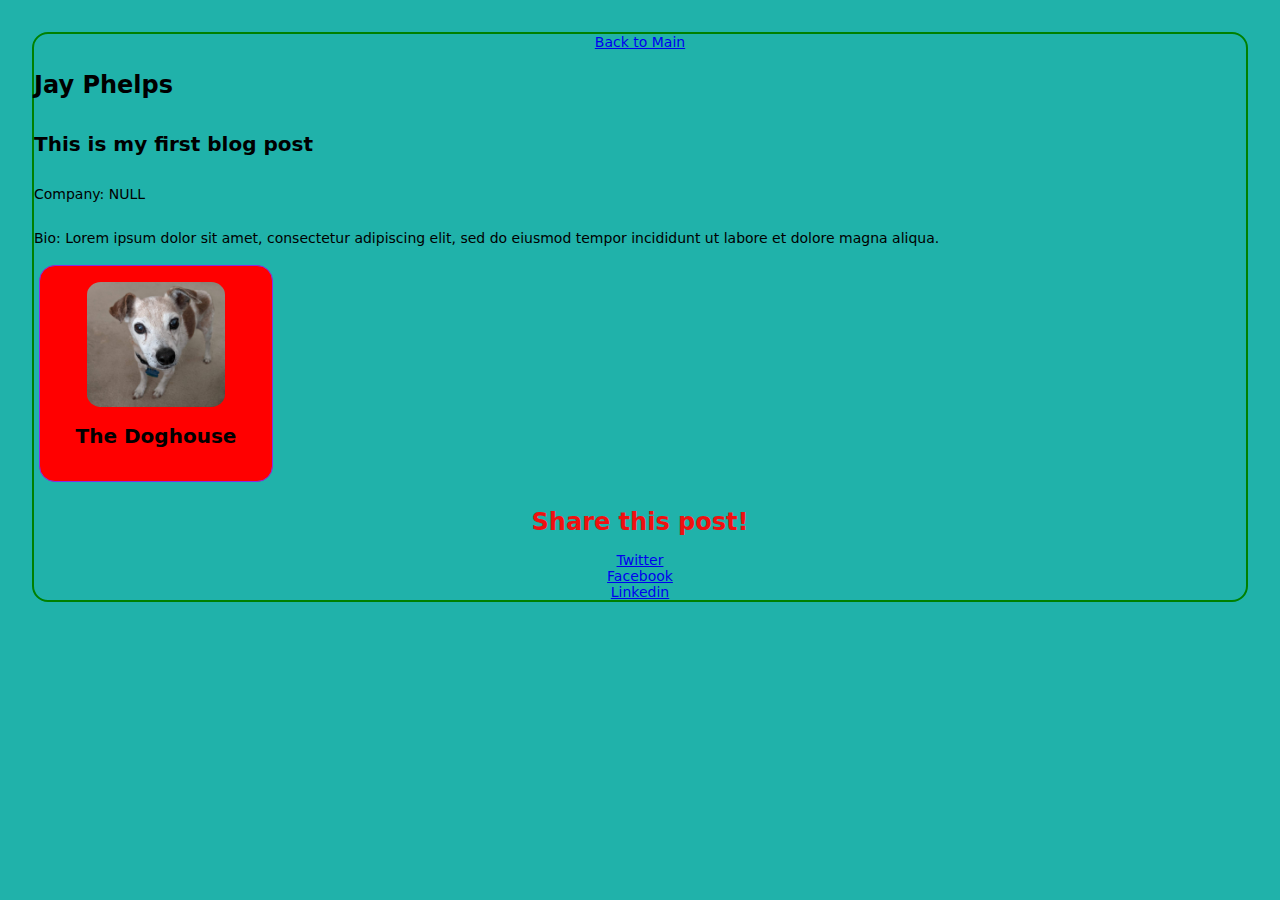
==== blogpost/blog-post.html @ bf851248 "feat: First release of project 1" ====
<!DOCTYPE html>
<html lang="en">
  <head>
    <meta charset="utf-8" />
    <title>Exercise 1 - Blog Post</title>
    <meta
      content="width=device-width, initial-scale=1, maximum-scale=1"
      name="viewport"
    />
    <meta name="robots" content="noindex">
    <link rel="stylesheet" href="../css/my-style.css">
  </head>
  <body>
  <div class = "bloggrid">
    <div class="header "><a href="../index.html">Back to Main</a></div>
    <div class="author">
      <h1>Jay Phelps</h1>
      <h2>This is my first blog post</h2><p>Company: NULL</p><p>Bio: Lorem ipsum dolor sit amet, consectetur adipiscing elit, sed do eiusmod tempor incididunt ut labore et dolore magna aliqua.</p>
      <div class="postcard logo"><img class="logoimg" src="../images/Dog_01.jpg" alt="My Dog Avatar"><h2>The Doghouse</h2></div>
    </div>
    <div class="social">
      <h1>Share this post!</h1>
      <a href="https://twitter.com">Twitter</a><br>
      <a href="https://facebook.com">Facebook</a><br>
      <a href="https://linkedin.com">Linkedin</a>
    </div>
  </div>
  </body>
</html>
---- css/my-style.css ----
@import "sitewide.css";
@import "mobile.css";
@import "tablet.css";
@import "wide.css";
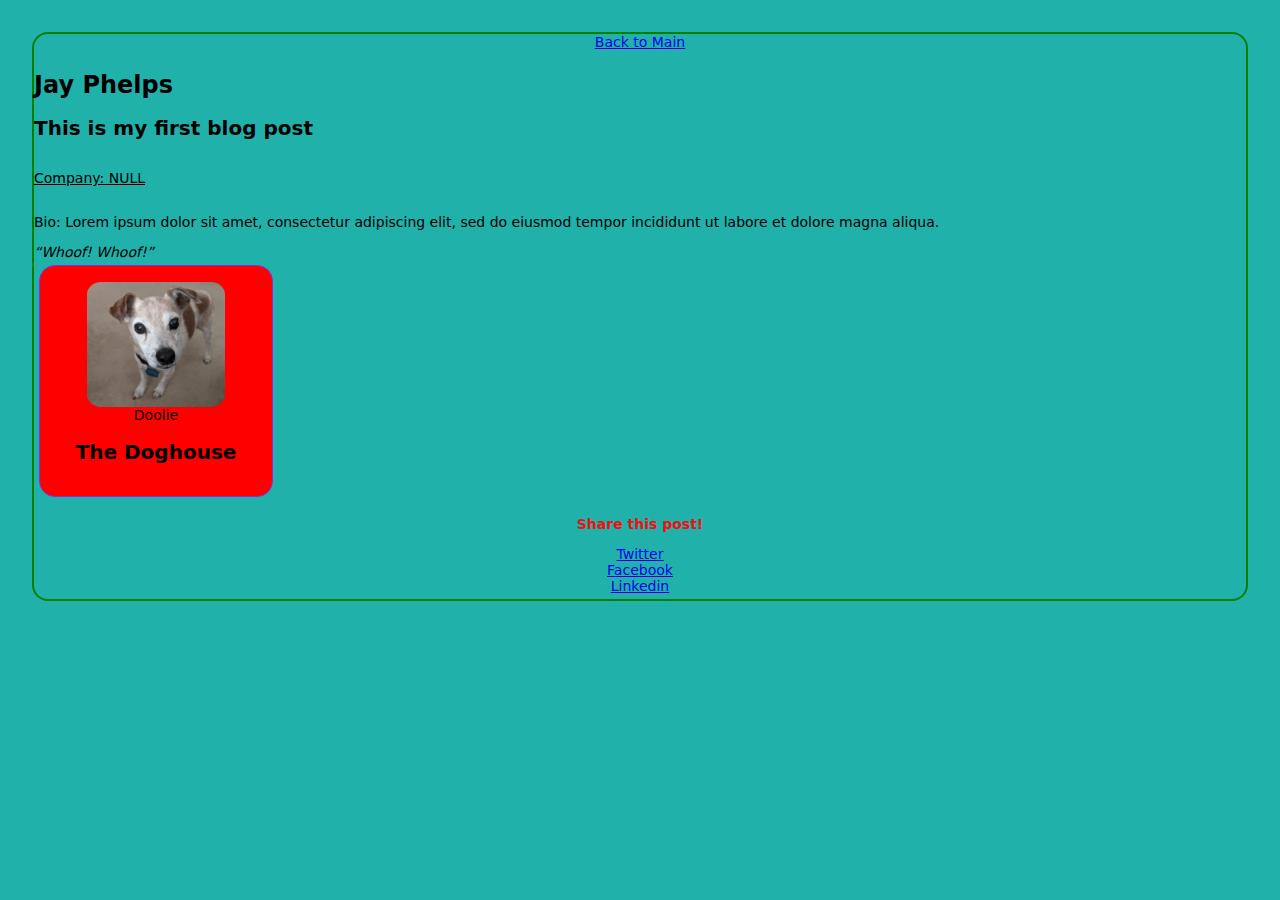
==== commit 6d63a851: "fix: Changes to address 4 errors in first submission to Udacity" ====
--- a/blogpost/blog-post.html
+++ b/blogpost/blog-post.html
@@ -11,19 +11,31 @@
     <link rel="stylesheet" href="../css/my-style.css">
   </head>
   <body>
-  <div class = "bloggrid">
-    <div class="header "><a href="../index.html">Back to Main</a></div>
-    <div class="author">
-      <h1>Jay Phelps</h1>
-      <h2>This is my first blog post</h2><p>Company: NULL</p><p>Bio: Lorem ipsum dolor sit amet, consectetur adipiscing elit, sed do eiusmod tempor incididunt ut labore et dolore magna aliqua.</p>
-      <div class="postcard logo"><img class="logoimg" src="../images/Dog_01.jpg" alt="My Dog Avatar"><h2>The Doghouse</h2></div>
-    </div>
-    <div class="social">
-      <h1>Share this post!</h1>
-      <a href="https://twitter.com">Twitter</a><br>
-      <a href="https://facebook.com">Facebook</a><br>
-      <a href="https://linkedin.com">Linkedin</a>
-    </div>
-  </div>
+    <div class = "bloggrid">
+      <div class="header ">
+        <a href="../index.html">Back to Main</a>
+      </div>
+      <section>
+        <div class="author">
+          <header>
+            <h1>Jay Phelps</h1>
+            <h2>This is my first blog post</h2>
+          </header>
+          <p class="propname">Company: NULL</p>
+          <p>Bio: Lorem ipsum dolor sit amet, consectetur adipiscing elit, sed do eiusmod tempor incididunt ut labore et dolore magna aliqua.</p>
+          <q class="emphasize">Whoof! Whoof!</q>
+          <div class="postcard logo"><img class="logoimg" src="../images/Dog_01.jpg" alt="My Dog Avatar"><figcaption>Doolie</figcaption>
+            <h2>The Doghouse</h2>
+          </div>
+        </div>
+        <div class="social">
+          <footer><p class="share">Share this post!</p>
+            <a href="https://twitter.com">Twitter</a><br>
+            <a href="https://facebook.com">Facebook</a><br>
+            <a href="https://linkedin.com">Linkedin</a>
+          </footer>
+        </div>
+      </div>
+    </section>
   </body>
 </html>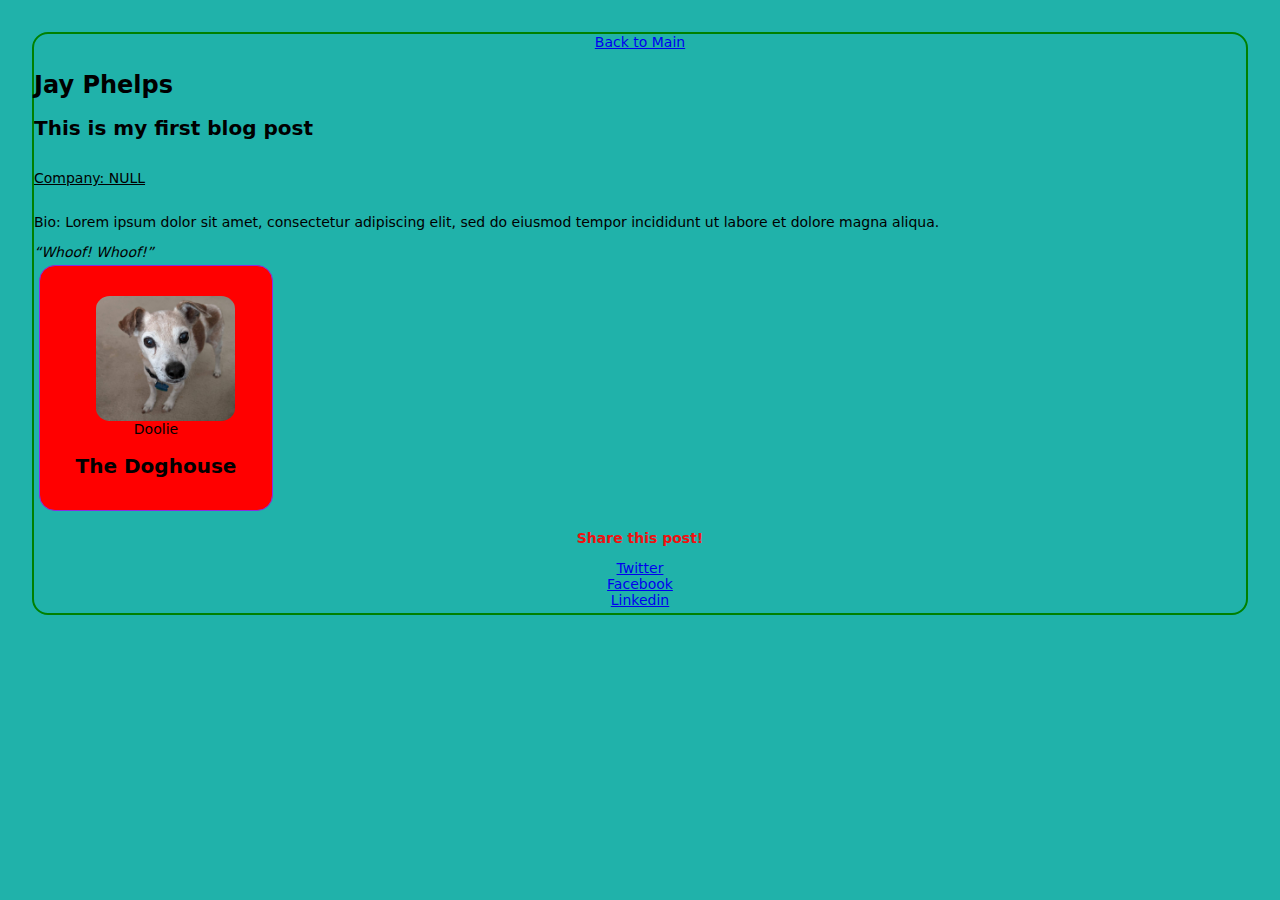
==== commit d3058e7d: "fix: Changes to address 2 W3C validation errors from QA check" ====
--- a/blogpost/blog-post.html
+++ b/blogpost/blog-post.html
@@ -24,7 +24,11 @@
           <p class="propname">Company: NULL</p>
           <p>Bio: Lorem ipsum dolor sit amet, consectetur adipiscing elit, sed do eiusmod tempor incididunt ut labore et dolore magna aliqua.</p>
           <q class="emphasize">Whoof! Whoof!</q>
-          <div class="postcard logo"><img class="logoimg" src="../images/Dog_01.jpg" alt="My Dog Avatar"><figcaption>Doolie</figcaption>
+          <div class="postcard logo">
+            <figure>
+              <img class="logoimg" src="../images/Dog_01.jpg" alt="My Dog Avatar">
+              <figcaption>Doolie</figcaption>
+            </figure>
             <h2>The Doghouse</h2>
           </div>
         </div>
@@ -35,7 +39,7 @@
             <a href="https://linkedin.com">Linkedin</a>
           </footer>
         </div>
-      </div>
-    </section>
+      </section>
+    </div>
   </body>
 </html>